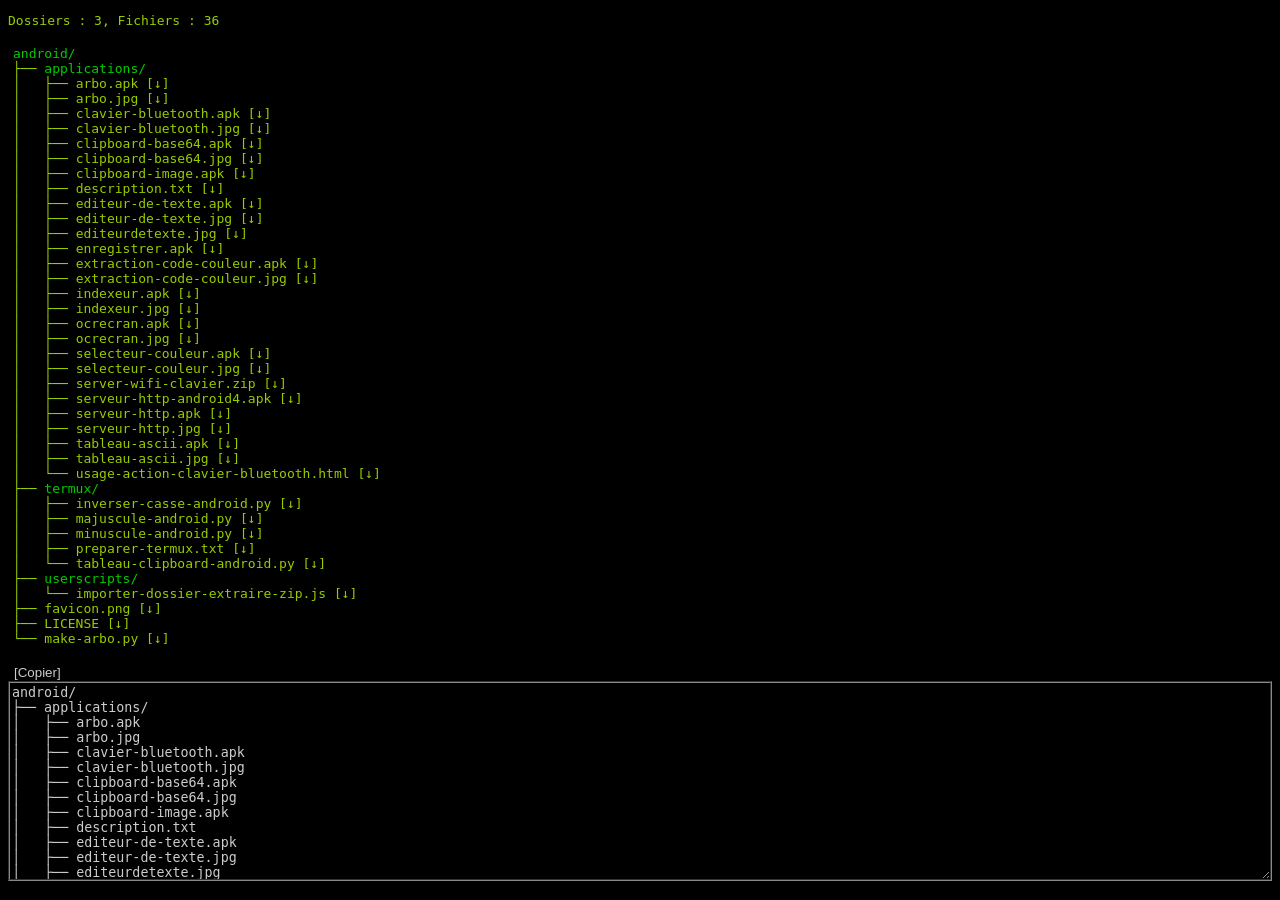
==== arbo.html @ 19658488 "Mise à jour manuelle de l’arborescence" ====
<!DOCTYPE html>
<html lang="fr">
<head>
<meta charset="utf-8">
<meta name="viewport" content="width=device-width, initial-scale=1">
<title>Arborescence</title>
<link rel="icon" href="favicon.png" type="image/png">
<style>
body{background:black;color:#9c0;font-family:monospace;}
pre.tree{padding:5px;}
.folder{color:#0c0;}
.file{color:#9c0;text-decoration:none;}
.file:hover{text-decoration:underline;}
.ascii{color:#9c0;}
</style>
</head>
<body>
<p>Dossiers : 3, Fichiers : 36</p>
<pre class="tree">
<span class="folder">android/</span>
<span class="ascii">├── </span><span class="folder">applications/</span>
<span class="ascii">│   ├── </span><a class="file" href="applications/arbo.apk">arbo.apk</a><a class="file" href="applications/arbo.apk" download> [↓] </a>
<span class="ascii">│   ├── </span><a class="file" href="applications/arbo.jpg">arbo.jpg</a><a class="file" href="applications/arbo.jpg" download> [↓] </a>
<span class="ascii">│   ├── </span><a class="file" href="applications/clavier-bluetooth.apk">clavier-bluetooth.apk</a><a class="file" href="applications/clavier-bluetooth.apk" download> [↓] </a>
<span class="ascii">│   ├── </span><a class="file" href="applications/clavier-bluetooth.jpg">clavier-bluetooth.jpg</a><a class="file" href="applications/clavier-bluetooth.jpg" download> [↓] </a>
<span class="ascii">│   ├── </span><a class="file" href="applications/clipboard-base64.apk">clipboard-base64.apk</a><a class="file" href="applications/clipboard-base64.apk" download> [↓] </a>
<span class="ascii">│   ├── </span><a class="file" href="applications/clipboard-base64.jpg">clipboard-base64.jpg</a><a class="file" href="applications/clipboard-base64.jpg" download> [↓] </a>
<span class="ascii">│   ├── </span><a class="file" href="applications/clipboard-image.apk">clipboard-image.apk</a><a class="file" href="applications/clipboard-image.apk" download> [↓] </a>
<span class="ascii">│   ├── </span><a class="file" href="applications/description.txt">description.txt</a><a class="file" href="applications/description.txt" download> [↓] </a>
<span class="ascii">│   ├── </span><a class="file" href="applications/editeur-de-texte.apk">editeur-de-texte.apk</a><a class="file" href="applications/editeur-de-texte.apk" download> [↓] </a>
<span class="ascii">│   ├── </span><a class="file" href="applications/editeur-de-texte.jpg">editeur-de-texte.jpg</a><a class="file" href="applications/editeur-de-texte.jpg" download> [↓] </a>
<span class="ascii">│   ├── </span><a class="file" href="applications/editeurdetexte.jpg">editeurdetexte.jpg</a><a class="file" href="applications/editeurdetexte.jpg" download> [↓] </a>
<span class="ascii">│   ├── </span><a class="file" href="applications/enregistrer.apk">enregistrer.apk</a><a class="file" href="applications/enregistrer.apk" download> [↓] </a>
<span class="ascii">│   ├── </span><a class="file" href="applications/extraction-code-couleur.apk">extraction-code-couleur.apk</a><a class="file" href="applications/extraction-code-couleur.apk" download> [↓] </a>
<span class="ascii">│   ├── </span><a class="file" href="applications/extraction-code-couleur.jpg">extraction-code-couleur.jpg</a><a class="file" href="applications/extraction-code-couleur.jpg" download> [↓] </a>
<span class="ascii">│   ├── </span><a class="file" href="applications/indexeur.apk">indexeur.apk</a><a class="file" href="applications/indexeur.apk" download> [↓] </a>
<span class="ascii">│   ├── </span><a class="file" href="applications/indexeur.jpg">indexeur.jpg</a><a class="file" href="applications/indexeur.jpg" download> [↓] </a>
<span class="ascii">│   ├── </span><a class="file" href="applications/ocrecran.apk">ocrecran.apk</a><a class="file" href="applications/ocrecran.apk" download> [↓] </a>
<span class="ascii">│   ├── </span><a class="file" href="applications/ocrecran.jpg">ocrecran.jpg</a><a class="file" href="applications/ocrecran.jpg" download> [↓] </a>
<span class="ascii">│   ├── </span><a class="file" href="applications/selecteur-couleur.apk">selecteur-couleur.apk</a><a class="file" href="applications/selecteur-couleur.apk" download> [↓] </a>
<span class="ascii">│   ├── </span><a class="file" href="applications/selecteur-couleur.jpg">selecteur-couleur.jpg</a><a class="file" href="applications/selecteur-couleur.jpg" download> [↓] </a>
<span class="ascii">│   ├── </span><a class="file" href="applications/server-wifi-clavier.zip">server-wifi-clavier.zip</a><a class="file" href="applications/server-wifi-clavier.zip" download> [↓] </a>
<span class="ascii">│   ├── </span><a class="file" href="applications/serveur-http-android4.apk">serveur-http-android4.apk</a><a class="file" href="applications/serveur-http-android4.apk" download> [↓] </a>
<span class="ascii">│   ├── </span><a class="file" href="applications/serveur-http.apk">serveur-http.apk</a><a class="file" href="applications/serveur-http.apk" download> [↓] </a>
<span class="ascii">│   ├── </span><a class="file" href="applications/serveur-http.jpg">serveur-http.jpg</a><a class="file" href="applications/serveur-http.jpg" download> [↓] </a>
<span class="ascii">│   ├── </span><a class="file" href="applications/tableau-ascii.apk">tableau-ascii.apk</a><a class="file" href="applications/tableau-ascii.apk" download> [↓] </a>
<span class="ascii">│   ├── </span><a class="file" href="applications/tableau-ascii.jpg">tableau-ascii.jpg</a><a class="file" href="applications/tableau-ascii.jpg" download> [↓] </a>
<span class="ascii">│   └── </span><a class="file" href="applications/usage-action-clavier-bluetooth.html">usage-action-clavier-bluetooth.html</a><a class="file" href="applications/usage-action-clavier-bluetooth.html" download> [↓] </a>
<span class="ascii">├── </span><span class="folder">termux/</span>
<span class="ascii">│   ├── </span><a class="file" href="termux/inverser-casse-android.py">inverser-casse-android.py</a><a class="file" href="termux/inverser-casse-android.py" download> [↓] </a>
<span class="ascii">│   ├── </span><a class="file" href="termux/majuscule-android.py">majuscule-android.py</a><a class="file" href="termux/majuscule-android.py" download> [↓] </a>
<span class="ascii">│   ├── </span><a class="file" href="termux/minuscule-android.py">minuscule-android.py</a><a class="file" href="termux/minuscule-android.py" download> [↓] </a>
<span class="ascii">│   ├── </span><a class="file" href="termux/preparer-termux.txt">preparer-termux.txt</a><a class="file" href="termux/preparer-termux.txt" download> [↓] </a>
<span class="ascii">│   └── </span><a class="file" href="termux/tableau-clipboard-android.py">tableau-clipboard-android.py</a><a class="file" href="termux/tableau-clipboard-android.py" download> [↓] </a>
<span class="ascii">├── </span><span class="folder">userscripts/</span>
<span class="ascii">│   └── </span><a class="file" href="userscripts/importer-dossier-extraire-zip.js">importer-dossier-extraire-zip.js</a><a class="file" href="userscripts/importer-dossier-extraire-zip.js" download> [↓] </a>
<span class="ascii">├── </span><a class="file" href="favicon.png">favicon.png</a><a class="file" href="favicon.png" download> [↓] </a>
<span class="ascii">├── </span><a class="file" href="LICENSE">LICENSE</a><a class="file" href="LICENSE" download> [↓] </a>
<span class="ascii">└── </span><a class="file" href="make-arbo.py">make-arbo.py</a><a class="file" href="make-arbo.py" download> [↓] </a>
</pre>
<button id="copyarbo" style="background:#000;color:#ccc;border:none;cursor:pointer;">[Copier]</button>
<br><textarea wrap="off" id="arbo" style="width:100%;height:200px;box-sizing:border-box;background:#000;color:#ccc;border:2px groove #888;font-family:monospace;">
android/
├── applications/
│   ├── arbo.apk
│   ├── arbo.jpg
│   ├── clavier-bluetooth.apk
│   ├── clavier-bluetooth.jpg
│   ├── clipboard-base64.apk
│   ├── clipboard-base64.jpg
│   ├── clipboard-image.apk
│   ├── description.txt
│   ├── editeur-de-texte.apk
│   ├── editeur-de-texte.jpg
│   ├── editeurdetexte.jpg
│   ├── enregistrer.apk
│   ├── extraction-code-couleur.apk
│   ├── extraction-code-couleur.jpg
│   ├── indexeur.apk
│   ├── indexeur.jpg
│   ├── ocrecran.apk
│   ├── ocrecran.jpg
│   ├── selecteur-couleur.apk
│   ├── selecteur-couleur.jpg
│   ├── server-wifi-clavier.zip
│   ├── serveur-http-android4.apk
│   ├── serveur-http.apk
│   ├── serveur-http.jpg
│   ├── tableau-ascii.apk
│   ├── tableau-ascii.jpg
│   └── usage-action-clavier-bluetooth.html
├── termux/
│   ├── inverser-casse-android.py
│   ├── majuscule-android.py
│   ├── minuscule-android.py
│   ├── preparer-termux.txt
│   └── tableau-clipboard-android.py
├── userscripts/
│   └── importer-dossier-extraire-zip.js
├── favicon.png
├── LICENSE
└── make-arbo.py
</textarea>
<script>function copyFrom(id,btn){var code=document.getElementById(id);var temp=document.createElement("textarea");temp.value=code.value;document.body.appendChild(temp);temp.select();try{document.execCommand("copy");}catch(err){}document.body.removeChild(temp);btn.focus();}document.getElementById("copyarbo").onclick=function(e){copyFrom("arbo",e.target);};</script>
</body>
</html>
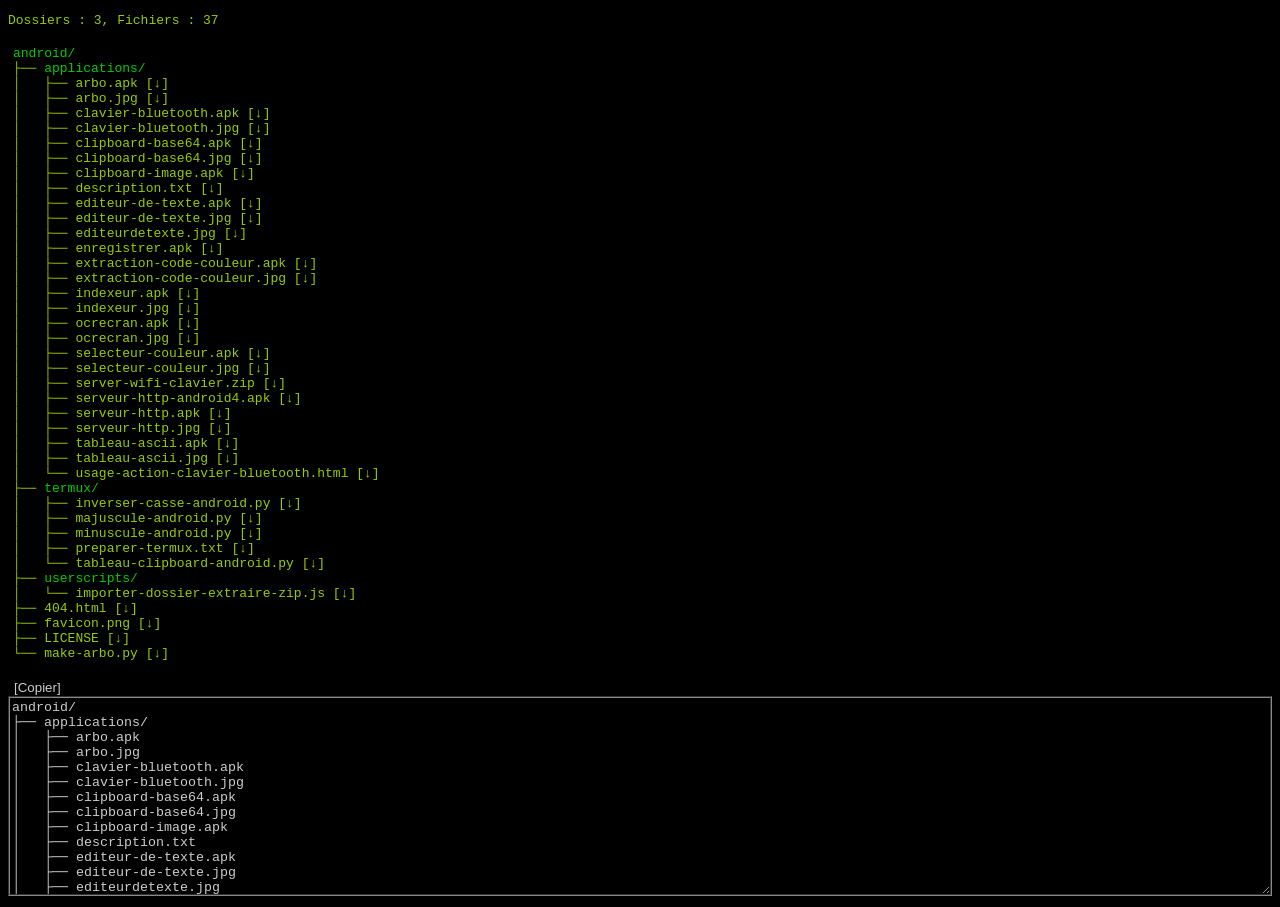
==== commit d4ffd783: "Mise à jour manuelle de l’arborescence" ====
--- a/arbo.html
+++ b/arbo.html
@@ -15,7 +15,7 @@
 </style>
 </head>
 <body>
-<p>Dossiers : 3, Fichiers : 36</p>
+<p>Dossiers : 3, Fichiers : 37</p>
 <pre class="tree">
 <span class="folder">android/</span>
 <span class="ascii">├── </span><span class="folder">applications/</span>
@@ -54,6 +54,7 @@
 <span class="ascii">│   └── </span><a class="file" href="termux/tableau-clipboard-android.py">tableau-clipboard-android.py</a><a class="file" href="termux/tableau-clipboard-android.py" download> [↓] </a>
 <span class="ascii">├── </span><span class="folder">userscripts/</span>
 <span class="ascii">│   └── </span><a class="file" href="userscripts/importer-dossier-extraire-zip.js">importer-dossier-extraire-zip.js</a><a class="file" href="userscripts/importer-dossier-extraire-zip.js" download> [↓] </a>
+<span class="ascii">├── </span><a class="file" href="404.html">404.html</a><a class="file" href="404.html" download> [↓] </a>
 <span class="ascii">├── </span><a class="file" href="favicon.png">favicon.png</a><a class="file" href="favicon.png" download> [↓] </a>
 <span class="ascii">├── </span><a class="file" href="LICENSE">LICENSE</a><a class="file" href="LICENSE" download> [↓] </a>
 <span class="ascii">└── </span><a class="file" href="make-arbo.py">make-arbo.py</a><a class="file" href="make-arbo.py" download> [↓] </a>
@@ -97,6 +98,7 @@
 │   └── tableau-clipboard-android.py
 ├── userscripts/
 │   └── importer-dossier-extraire-zip.js
+├── 404.html
 ├── favicon.png
 ├── LICENSE
 └── make-arbo.py
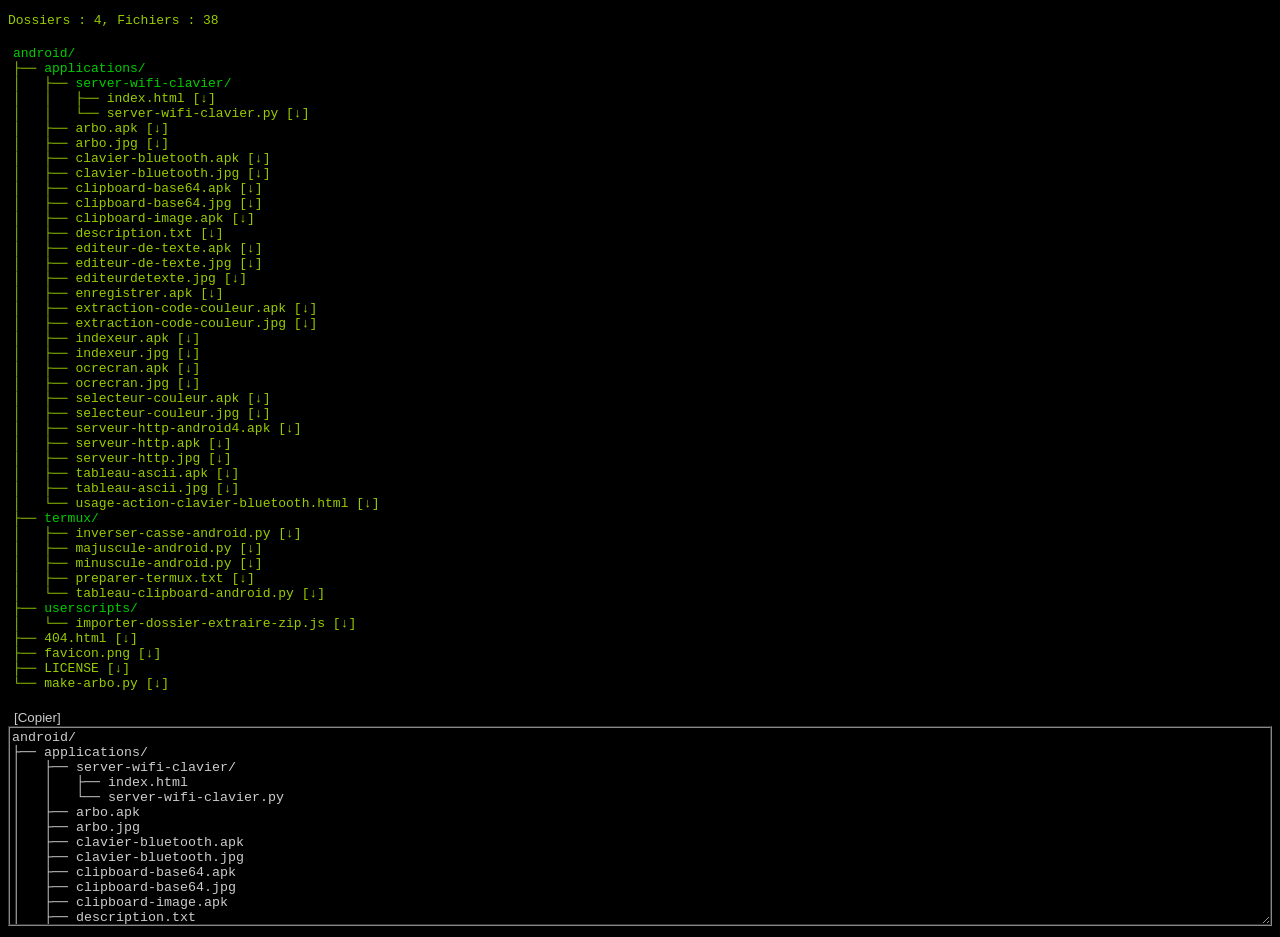
==== commit b23caed8: "Mise à jour manuelle de l’arborescence" ====
--- a/arbo.html
+++ b/arbo.html
@@ -15,10 +15,13 @@
 </style>
 </head>
 <body>
-<p>Dossiers : 3, Fichiers : 37</p>
+<p>Dossiers : 4, Fichiers : 38</p>
 <pre class="tree">
 <span class="folder">android/</span>
 <span class="ascii">├── </span><span class="folder">applications/</span>
+<span class="ascii">│   ├── </span><span class="folder">server-wifi-clavier/</span>
+<span class="ascii">│   │   ├── </span><a class="file" href="applications/server-wifi-clavier/index.html">index.html</a><a class="file" href="applications/server-wifi-clavier/index.html" download> [↓] </a>
+<span class="ascii">│   │   └── </span><a class="file" href="applications/server-wifi-clavier/server-wifi-clavier.py">server-wifi-clavier.py</a><a class="file" href="applications/server-wifi-clavier/server-wifi-clavier.py" download> [↓] </a>
 <span class="ascii">│   ├── </span><a class="file" href="applications/arbo.apk">arbo.apk</a><a class="file" href="applications/arbo.apk" download> [↓] </a>
 <span class="ascii">│   ├── </span><a class="file" href="applications/arbo.jpg">arbo.jpg</a><a class="file" href="applications/arbo.jpg" download> [↓] </a>
 <span class="ascii">│   ├── </span><a class="file" href="applications/clavier-bluetooth.apk">clavier-bluetooth.apk</a><a class="file" href="applications/clavier-bluetooth.apk" download> [↓] </a>
@@ -39,7 +42,6 @@
 <span class="ascii">│   ├── </span><a class="file" href="applications/ocrecran.jpg">ocrecran.jpg</a><a class="file" href="applications/ocrecran.jpg" download> [↓] </a>
 <span class="ascii">│   ├── </span><a class="file" href="applications/selecteur-couleur.apk">selecteur-couleur.apk</a><a class="file" href="applications/selecteur-couleur.apk" download> [↓] </a>
 <span class="ascii">│   ├── </span><a class="file" href="applications/selecteur-couleur.jpg">selecteur-couleur.jpg</a><a class="file" href="applications/selecteur-couleur.jpg" download> [↓] </a>
-<span class="ascii">│   ├── </span><a class="file" href="applications/server-wifi-clavier.zip">server-wifi-clavier.zip</a><a class="file" href="applications/server-wifi-clavier.zip" download> [↓] </a>
 <span class="ascii">│   ├── </span><a class="file" href="applications/serveur-http-android4.apk">serveur-http-android4.apk</a><a class="file" href="applications/serveur-http-android4.apk" download> [↓] </a>
 <span class="ascii">│   ├── </span><a class="file" href="applications/serveur-http.apk">serveur-http.apk</a><a class="file" href="applications/serveur-http.apk" download> [↓] </a>
 <span class="ascii">│   ├── </span><a class="file" href="applications/serveur-http.jpg">serveur-http.jpg</a><a class="file" href="applications/serveur-http.jpg" download> [↓] </a>
@@ -63,6 +65,9 @@
 <br><textarea wrap="off" id="arbo" style="width:100%;height:200px;box-sizing:border-box;background:#000;color:#ccc;border:2px groove #888;font-family:monospace;">
 android/
 ├── applications/
+│   ├── server-wifi-clavier/
+│   │   ├── index.html
+│   │   └── server-wifi-clavier.py
 │   ├── arbo.apk
 │   ├── arbo.jpg
 │   ├── clavier-bluetooth.apk
@@ -83,7 +88,6 @@
 │   ├── ocrecran.jpg
 │   ├── selecteur-couleur.apk
 │   ├── selecteur-couleur.jpg
-│   ├── server-wifi-clavier.zip
 │   ├── serveur-http-android4.apk
 │   ├── serveur-http.apk
 │   ├── serveur-http.jpg
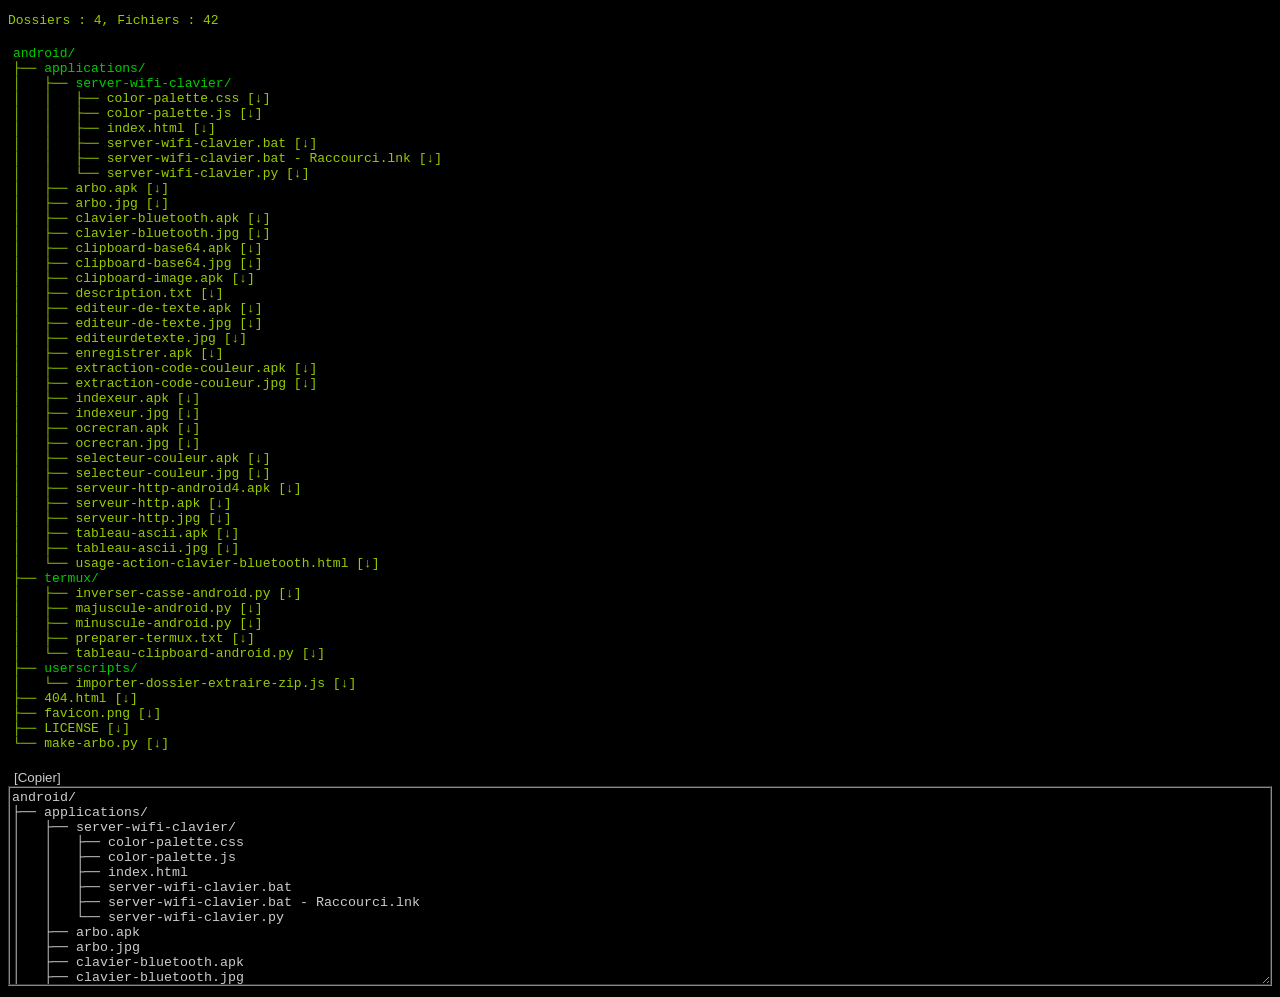
==== commit 0a0fe521: "Mise à jour manuelle de l’arborescence" ====
--- a/arbo.html
+++ b/arbo.html
@@ -15,12 +15,16 @@
 </style>
 </head>
 <body>
-<p>Dossiers : 4, Fichiers : 38</p>
+<p>Dossiers : 4, Fichiers : 42</p>
 <pre class="tree">
 <span class="folder">android/</span>
 <span class="ascii">├── </span><span class="folder">applications/</span>
 <span class="ascii">│   ├── </span><span class="folder">server-wifi-clavier/</span>
+<span class="ascii">│   │   ├── </span><a class="file" href="applications/server-wifi-clavier/color-palette.css">color-palette.css</a><a class="file" href="applications/server-wifi-clavier/color-palette.css" download> [↓] </a>
+<span class="ascii">│   │   ├── </span><a class="file" href="applications/server-wifi-clavier/color-palette.js">color-palette.js</a><a class="file" href="applications/server-wifi-clavier/color-palette.js" download> [↓] </a>
 <span class="ascii">│   │   ├── </span><a class="file" href="applications/server-wifi-clavier/index.html">index.html</a><a class="file" href="applications/server-wifi-clavier/index.html" download> [↓] </a>
+<span class="ascii">│   │   ├── </span><a class="file" href="applications/server-wifi-clavier/server-wifi-clavier.bat">server-wifi-clavier.bat</a><a class="file" href="applications/server-wifi-clavier/server-wifi-clavier.bat" download> [↓] </a>
+<span class="ascii">│   │   ├── </span><a class="file" href="applications/server-wifi-clavier/server-wifi-clavier.bat - Raccourci.lnk">server-wifi-clavier.bat - Raccourci.lnk</a><a class="file" href="applications/server-wifi-clavier/server-wifi-clavier.bat - Raccourci.lnk" download> [↓] </a>
 <span class="ascii">│   │   └── </span><a class="file" href="applications/server-wifi-clavier/server-wifi-clavier.py">server-wifi-clavier.py</a><a class="file" href="applications/server-wifi-clavier/server-wifi-clavier.py" download> [↓] </a>
 <span class="ascii">│   ├── </span><a class="file" href="applications/arbo.apk">arbo.apk</a><a class="file" href="applications/arbo.apk" download> [↓] </a>
 <span class="ascii">│   ├── </span><a class="file" href="applications/arbo.jpg">arbo.jpg</a><a class="file" href="applications/arbo.jpg" download> [↓] </a>
@@ -66,7 +70,11 @@
 android/
 ├── applications/
 │   ├── server-wifi-clavier/
+│   │   ├── color-palette.css
+│   │   ├── color-palette.js
 │   │   ├── index.html
+│   │   ├── server-wifi-clavier.bat
+│   │   ├── server-wifi-clavier.bat - Raccourci.lnk
 │   │   └── server-wifi-clavier.py
 │   ├── arbo.apk
 │   ├── arbo.jpg
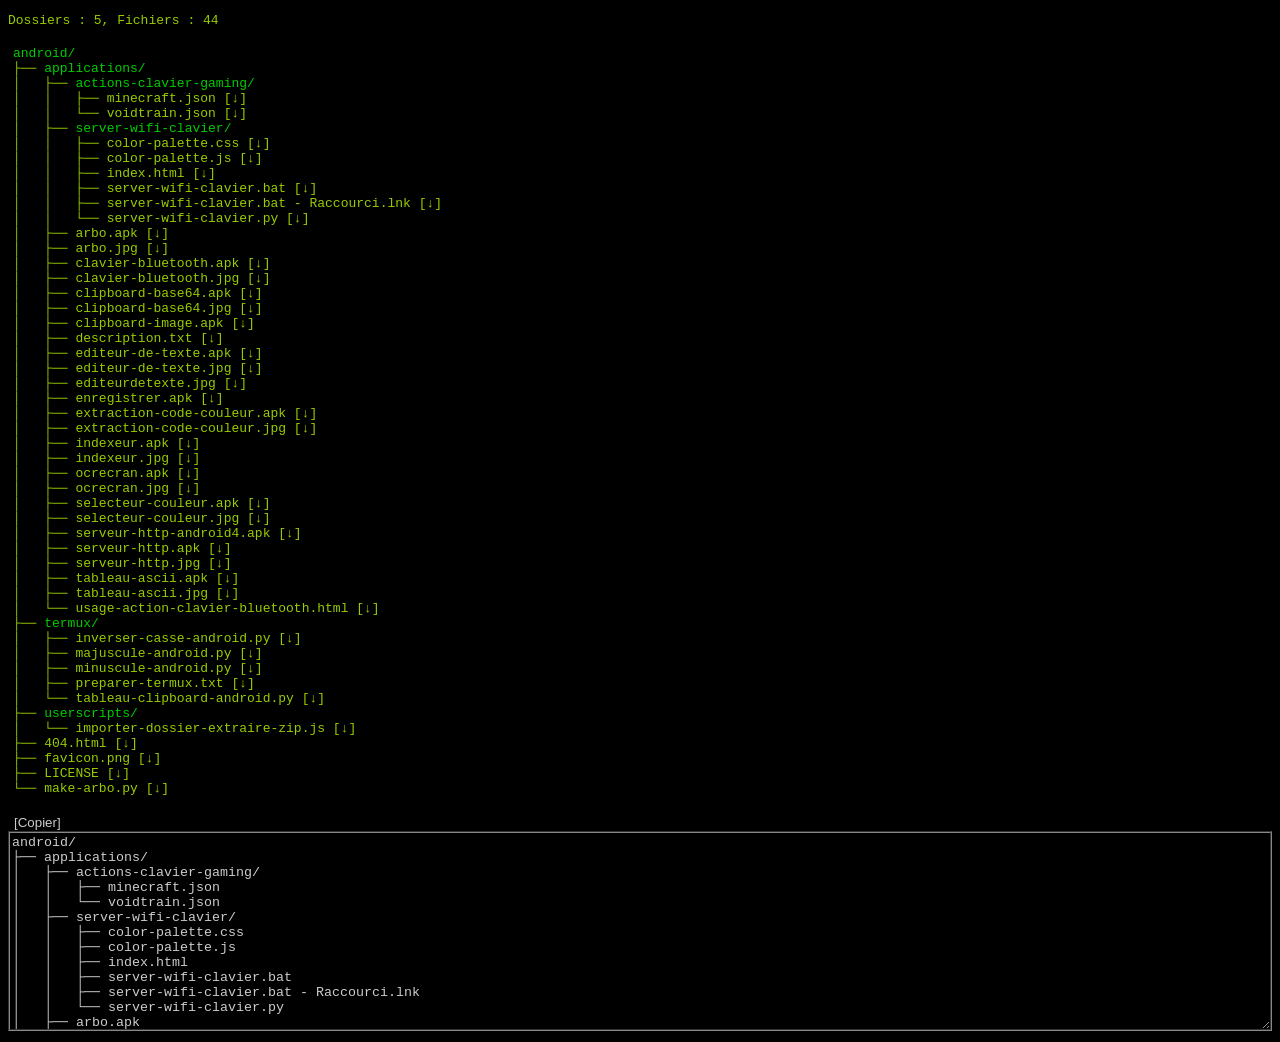
==== commit ac7b8393: "Mise à jour manuelle de l’arborescence" ====
--- a/arbo.html
+++ b/arbo.html
@@ -15,10 +15,13 @@
 </style>
 </head>
 <body>
-<p>Dossiers : 4, Fichiers : 42</p>
+<p>Dossiers : 5, Fichiers : 44</p>
 <pre class="tree">
 <span class="folder">android/</span>
 <span class="ascii">├── </span><span class="folder">applications/</span>
+<span class="ascii">│   ├── </span><span class="folder">actions-clavier-gaming/</span>
+<span class="ascii">│   │   ├── </span><a class="file" href="applications/actions-clavier-gaming/minecraft.json">minecraft.json</a><a class="file" href="applications/actions-clavier-gaming/minecraft.json" download> [↓] </a>
+<span class="ascii">│   │   └── </span><a class="file" href="applications/actions-clavier-gaming/voidtrain.json">voidtrain.json</a><a class="file" href="applications/actions-clavier-gaming/voidtrain.json" download> [↓] </a>
 <span class="ascii">│   ├── </span><span class="folder">server-wifi-clavier/</span>
 <span class="ascii">│   │   ├── </span><a class="file" href="applications/server-wifi-clavier/color-palette.css">color-palette.css</a><a class="file" href="applications/server-wifi-clavier/color-palette.css" download> [↓] </a>
 <span class="ascii">│   │   ├── </span><a class="file" href="applications/server-wifi-clavier/color-palette.js">color-palette.js</a><a class="file" href="applications/server-wifi-clavier/color-palette.js" download> [↓] </a>
@@ -69,6 +72,9 @@
 <br><textarea wrap="off" id="arbo" style="width:100%;height:200px;box-sizing:border-box;background:#000;color:#ccc;border:2px groove #888;font-family:monospace;">
 android/
 ├── applications/
+│   ├── actions-clavier-gaming/
+│   │   ├── minecraft.json
+│   │   └── voidtrain.json
 │   ├── server-wifi-clavier/
 │   │   ├── color-palette.css
 │   │   ├── color-palette.js
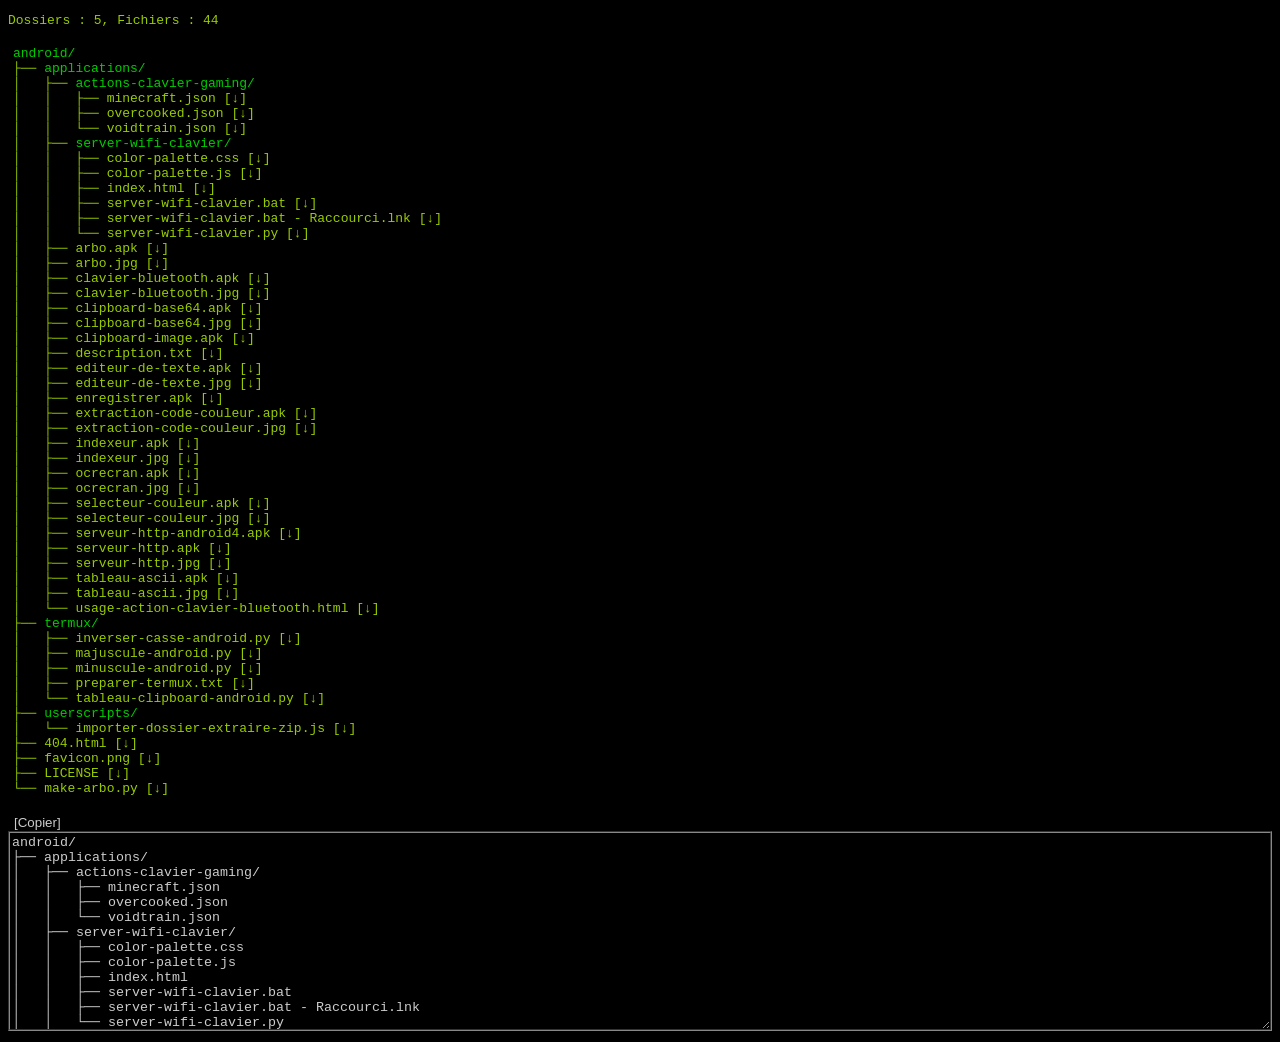
==== commit d478f627: "Mise à jour manuelle de l’arborescence" ====
--- a/arbo.html
+++ b/arbo.html
@@ -21,6 +21,7 @@
 <span class="ascii">├── </span><span class="folder">applications/</span>
 <span class="ascii">│   ├── </span><span class="folder">actions-clavier-gaming/</span>
 <span class="ascii">│   │   ├── </span><a class="file" href="applications/actions-clavier-gaming/minecraft.json">minecraft.json</a><a class="file" href="applications/actions-clavier-gaming/minecraft.json" download> [↓] </a>
+<span class="ascii">│   │   ├── </span><a class="file" href="applications/actions-clavier-gaming/overcooked.json">overcooked.json</a><a class="file" href="applications/actions-clavier-gaming/overcooked.json" download> [↓] </a>
 <span class="ascii">│   │   └── </span><a class="file" href="applications/actions-clavier-gaming/voidtrain.json">voidtrain.json</a><a class="file" href="applications/actions-clavier-gaming/voidtrain.json" download> [↓] </a>
 <span class="ascii">│   ├── </span><span class="folder">server-wifi-clavier/</span>
 <span class="ascii">│   │   ├── </span><a class="file" href="applications/server-wifi-clavier/color-palette.css">color-palette.css</a><a class="file" href="applications/server-wifi-clavier/color-palette.css" download> [↓] </a>
@@ -39,7 +40,6 @@
 <span class="ascii">│   ├── </span><a class="file" href="applications/description.txt">description.txt</a><a class="file" href="applications/description.txt" download> [↓] </a>
 <span class="ascii">│   ├── </span><a class="file" href="applications/editeur-de-texte.apk">editeur-de-texte.apk</a><a class="file" href="applications/editeur-de-texte.apk" download> [↓] </a>
 <span class="ascii">│   ├── </span><a class="file" href="applications/editeur-de-texte.jpg">editeur-de-texte.jpg</a><a class="file" href="applications/editeur-de-texte.jpg" download> [↓] </a>
-<span class="ascii">│   ├── </span><a class="file" href="applications/editeurdetexte.jpg">editeurdetexte.jpg</a><a class="file" href="applications/editeurdetexte.jpg" download> [↓] </a>
 <span class="ascii">│   ├── </span><a class="file" href="applications/enregistrer.apk">enregistrer.apk</a><a class="file" href="applications/enregistrer.apk" download> [↓] </a>
 <span class="ascii">│   ├── </span><a class="file" href="applications/extraction-code-couleur.apk">extraction-code-couleur.apk</a><a class="file" href="applications/extraction-code-couleur.apk" download> [↓] </a>
 <span class="ascii">│   ├── </span><a class="file" href="applications/extraction-code-couleur.jpg">extraction-code-couleur.jpg</a><a class="file" href="applications/extraction-code-couleur.jpg" download> [↓] </a>
@@ -74,6 +74,7 @@
 ├── applications/
 │   ├── actions-clavier-gaming/
 │   │   ├── minecraft.json
+│   │   ├── overcooked.json
 │   │   └── voidtrain.json
 │   ├── server-wifi-clavier/
 │   │   ├── color-palette.css
@@ -92,7 +93,6 @@
 │   ├── description.txt
 │   ├── editeur-de-texte.apk
 │   ├── editeur-de-texte.jpg
-│   ├── editeurdetexte.jpg
 │   ├── enregistrer.apk
 │   ├── extraction-code-couleur.apk
 │   ├── extraction-code-couleur.jpg
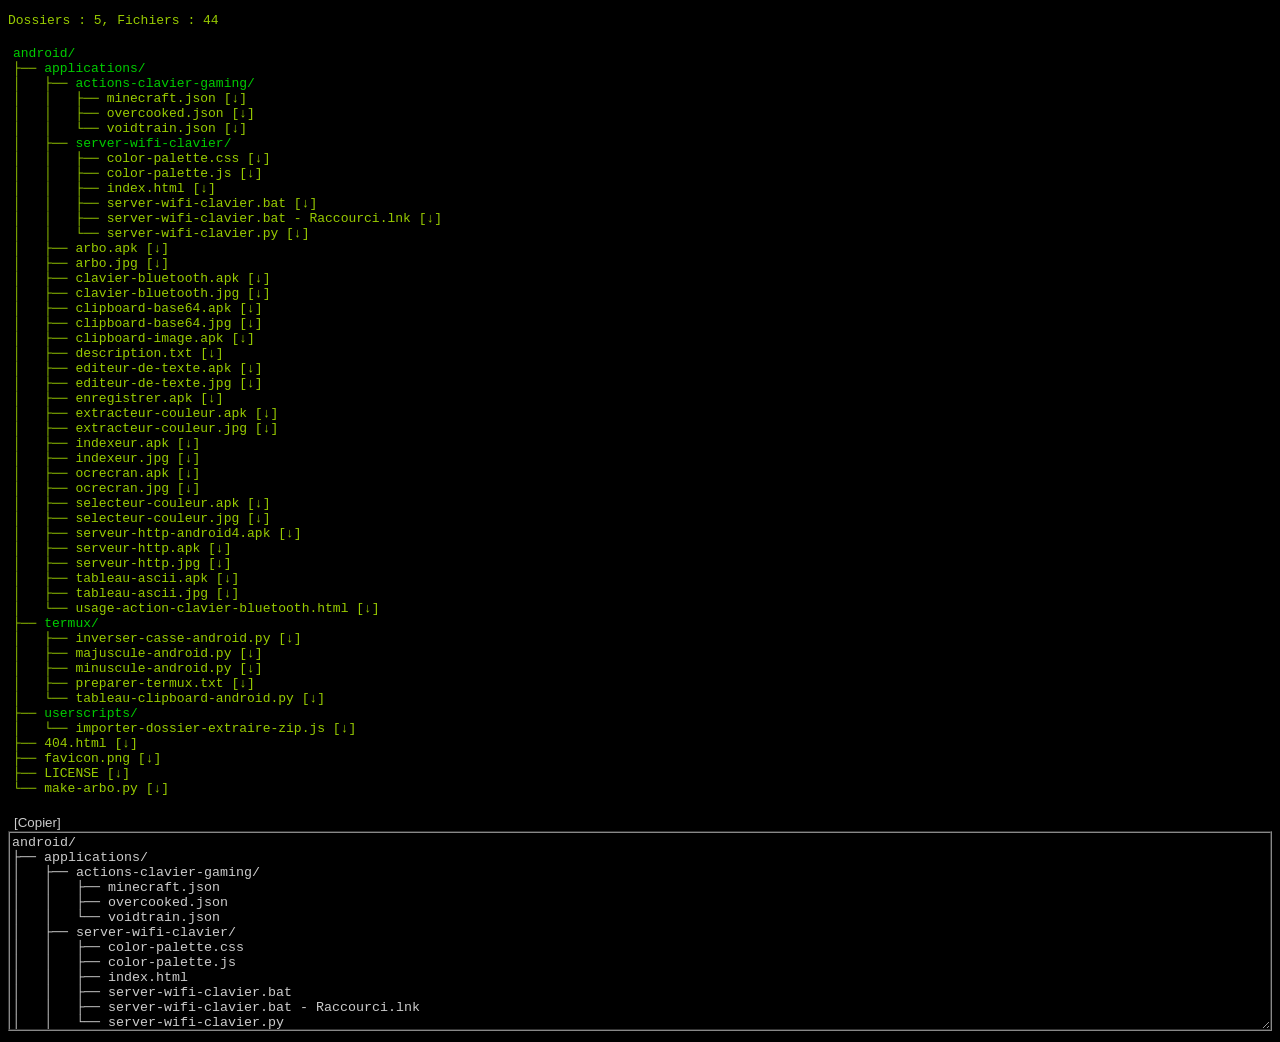
==== commit d095f2a2: "Mise à jour manuelle de l’arborescence" ====
--- a/arbo.html
+++ b/arbo.html
@@ -41,8 +41,8 @@
 <span class="ascii">│   ├── </span><a class="file" href="applications/editeur-de-texte.apk">editeur-de-texte.apk</a><a class="file" href="applications/editeur-de-texte.apk" download> [↓] </a>
 <span class="ascii">│   ├── </span><a class="file" href="applications/editeur-de-texte.jpg">editeur-de-texte.jpg</a><a class="file" href="applications/editeur-de-texte.jpg" download> [↓] </a>
 <span class="ascii">│   ├── </span><a class="file" href="applications/enregistrer.apk">enregistrer.apk</a><a class="file" href="applications/enregistrer.apk" download> [↓] </a>
-<span class="ascii">│   ├── </span><a class="file" href="applications/extraction-code-couleur.apk">extraction-code-couleur.apk</a><a class="file" href="applications/extraction-code-couleur.apk" download> [↓] </a>
-<span class="ascii">│   ├── </span><a class="file" href="applications/extraction-code-couleur.jpg">extraction-code-couleur.jpg</a><a class="file" href="applications/extraction-code-couleur.jpg" download> [↓] </a>
+<span class="ascii">│   ├── </span><a class="file" href="applications/extracteur-couleur.apk">extracteur-couleur.apk</a><a class="file" href="applications/extracteur-couleur.apk" download> [↓] </a>
+<span class="ascii">│   ├── </span><a class="file" href="applications/extracteur-couleur.jpg">extracteur-couleur.jpg</a><a class="file" href="applications/extracteur-couleur.jpg" download> [↓] </a>
 <span class="ascii">│   ├── </span><a class="file" href="applications/indexeur.apk">indexeur.apk</a><a class="file" href="applications/indexeur.apk" download> [↓] </a>
 <span class="ascii">│   ├── </span><a class="file" href="applications/indexeur.jpg">indexeur.jpg</a><a class="file" href="applications/indexeur.jpg" download> [↓] </a>
 <span class="ascii">│   ├── </span><a class="file" href="applications/ocrecran.apk">ocrecran.apk</a><a class="file" href="applications/ocrecran.apk" download> [↓] </a>
@@ -94,8 +94,8 @@
 │   ├── editeur-de-texte.apk
 │   ├── editeur-de-texte.jpg
 │   ├── enregistrer.apk
-│   ├── extraction-code-couleur.apk
-│   ├── extraction-code-couleur.jpg
+│   ├── extracteur-couleur.apk
+│   ├── extracteur-couleur.jpg
 │   ├── indexeur.apk
 │   ├── indexeur.jpg
 │   ├── ocrecran.apk
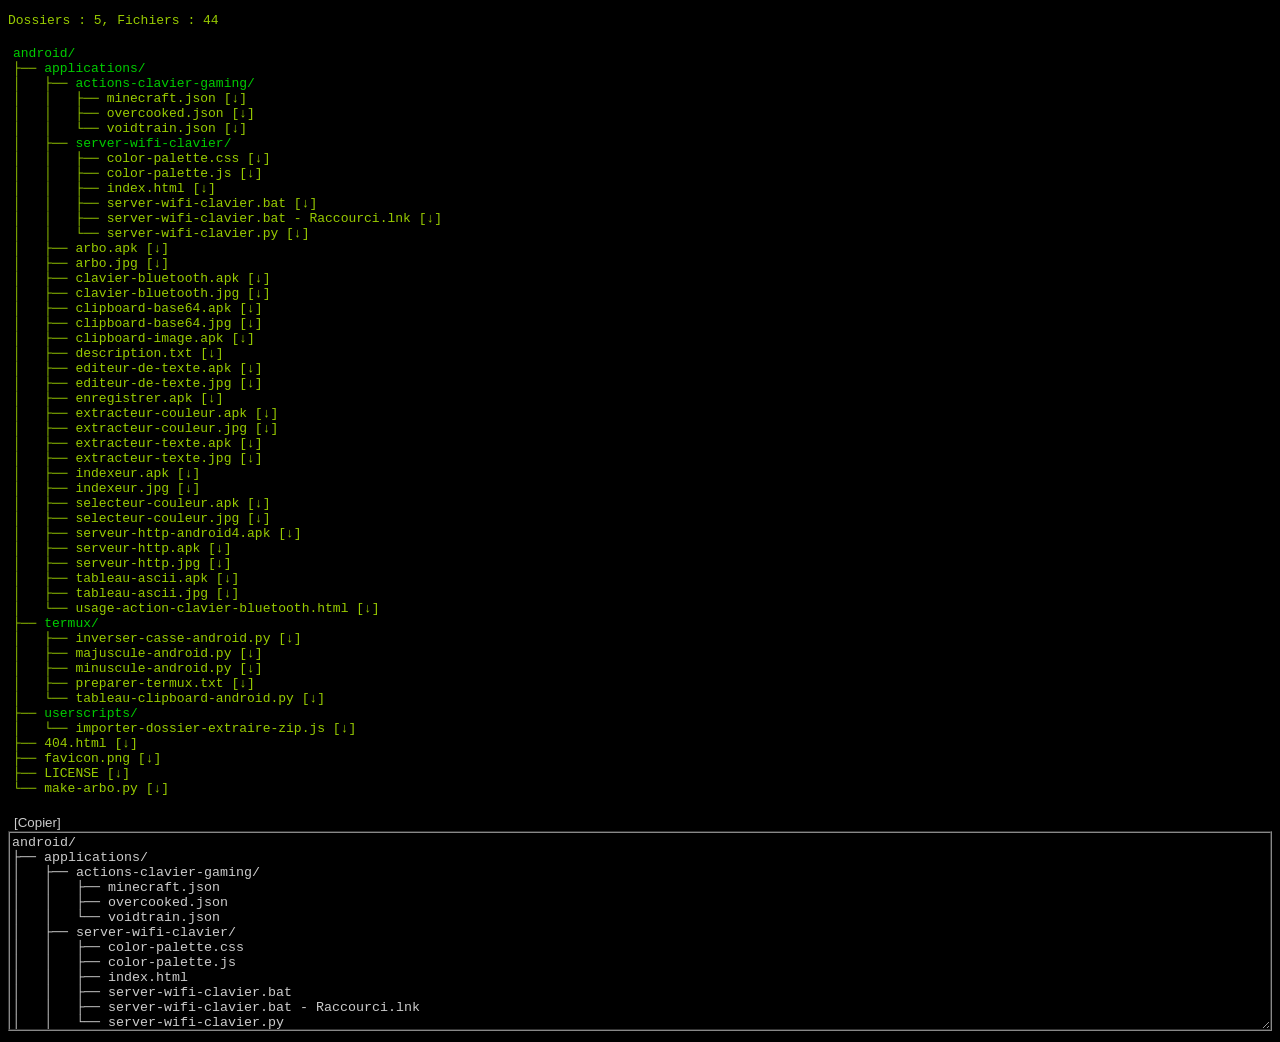
==== commit 4fd59cfb: "Mise à jour manuelle de l’arborescence" ====
--- a/arbo.html
+++ b/arbo.html
@@ -43,10 +43,10 @@
 <span class="ascii">│   ├── </span><a class="file" href="applications/enregistrer.apk">enregistrer.apk</a><a class="file" href="applications/enregistrer.apk" download> [↓] </a>
 <span class="ascii">│   ├── </span><a class="file" href="applications/extracteur-couleur.apk">extracteur-couleur.apk</a><a class="file" href="applications/extracteur-couleur.apk" download> [↓] </a>
 <span class="ascii">│   ├── </span><a class="file" href="applications/extracteur-couleur.jpg">extracteur-couleur.jpg</a><a class="file" href="applications/extracteur-couleur.jpg" download> [↓] </a>
+<span class="ascii">│   ├── </span><a class="file" href="applications/extracteur-texte.apk">extracteur-texte.apk</a><a class="file" href="applications/extracteur-texte.apk" download> [↓] </a>
+<span class="ascii">│   ├── </span><a class="file" href="applications/extracteur-texte.jpg">extracteur-texte.jpg</a><a class="file" href="applications/extracteur-texte.jpg" download> [↓] </a>
 <span class="ascii">│   ├── </span><a class="file" href="applications/indexeur.apk">indexeur.apk</a><a class="file" href="applications/indexeur.apk" download> [↓] </a>
 <span class="ascii">│   ├── </span><a class="file" href="applications/indexeur.jpg">indexeur.jpg</a><a class="file" href="applications/indexeur.jpg" download> [↓] </a>
-<span class="ascii">│   ├── </span><a class="file" href="applications/ocrecran.apk">ocrecran.apk</a><a class="file" href="applications/ocrecran.apk" download> [↓] </a>
-<span class="ascii">│   ├── </span><a class="file" href="applications/ocrecran.jpg">ocrecran.jpg</a><a class="file" href="applications/ocrecran.jpg" download> [↓] </a>
 <span class="ascii">│   ├── </span><a class="file" href="applications/selecteur-couleur.apk">selecteur-couleur.apk</a><a class="file" href="applications/selecteur-couleur.apk" download> [↓] </a>
 <span class="ascii">│   ├── </span><a class="file" href="applications/selecteur-couleur.jpg">selecteur-couleur.jpg</a><a class="file" href="applications/selecteur-couleur.jpg" download> [↓] </a>
 <span class="ascii">│   ├── </span><a class="file" href="applications/serveur-http-android4.apk">serveur-http-android4.apk</a><a class="file" href="applications/serveur-http-android4.apk" download> [↓] </a>
@@ -96,10 +96,10 @@
 │   ├── enregistrer.apk
 │   ├── extracteur-couleur.apk
 │   ├── extracteur-couleur.jpg
+│   ├── extracteur-texte.apk
+│   ├── extracteur-texte.jpg
 │   ├── indexeur.apk
 │   ├── indexeur.jpg
-│   ├── ocrecran.apk
-│   ├── ocrecran.jpg
 │   ├── selecteur-couleur.apk
 │   ├── selecteur-couleur.jpg
 │   ├── serveur-http-android4.apk
